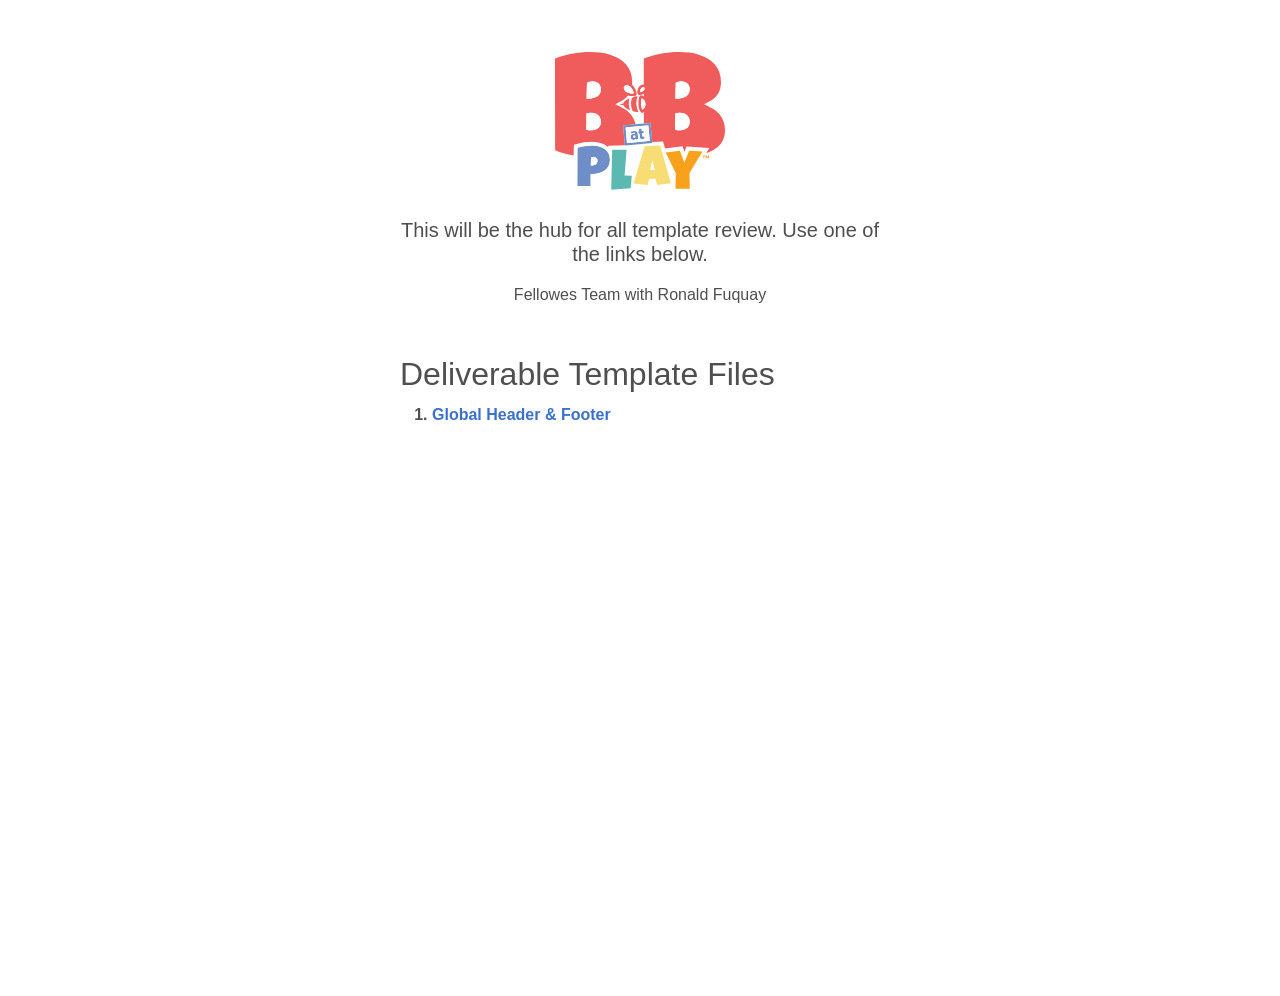
==== index.html @ 1d6ad903 "Core CSS and JS setup, as well as the header and footer for the At Play Website" ====
<!DOCTYPE html>
<html lang="en">
  <head>
    <meta charset="UTF-8" />
    <meta name="viewport" content="width=device-width, initial-scale=1, shrink-to-fit=no" />
    <meta http-equiv="x-ua-compatible" content="ie=edge" />
    <title>Banker's Box Template Preview</title>
    <!-- MDB icon -->
    <link rel="icon" href="./img/favicon.ico" type="image/x-icon" />
    <!-- Font Awesome -->
    <link rel="stylesheet" href="https://cdnjs.cloudflare.com/ajax/libs/font-awesome/6.0.0/css/all.min.css" />
    <!-- Google Fonts Lilita One -->
    <link rel="preconnect" href="https://fonts.googleapis.com">
    <link rel="preconnect" href="https://fonts.gstatic.com" crossorigin>
    <link href="https://fonts.googleapis.com/css2?family=Lilita+One&family=Raleway:ital,wght@0,100..900;1,100..900&display=swap" rel="stylesheet">
    <!-- MDB -->
    <link rel="stylesheet" href="./css/mdb-css/mdb.min.css" />
  </head>
  <body>
    <!-- Start your project here-->
    <div class="container">
      <div class="d-flex justify-content-center my-5 px-4" style="height: 100vh">
        <div style="max-width: 480px; margin-inline: auto">
          <div class="text-center">
            <img src="./img/atPlay-logo.svg" alt="BB At Play Logo" class="mb-4" />
            <h5 class="mb-3">This will be the hub for all template review. Use one of the links below.</h5>
            <p class="mb-5">Fellowes Team with Ronald Fuquay</p>
          </div>
          <div>
            <h2>Deliverable Template Files</h2>
            <ol class="fw-bold">
              <li class="">
                <a href="./template-global-nav-footer.html" class="temp_link" target="_blank">Global Header & Footer</a>
              </li>
            </ol>
          </div>
        </div>
      </div>
    </div>
    <!-- End your project here-->

    <!-- MDB -->
    <script type="text/javascript" src="./js/mdb-js/mdb.min.js"></script>
  </body>
</html>
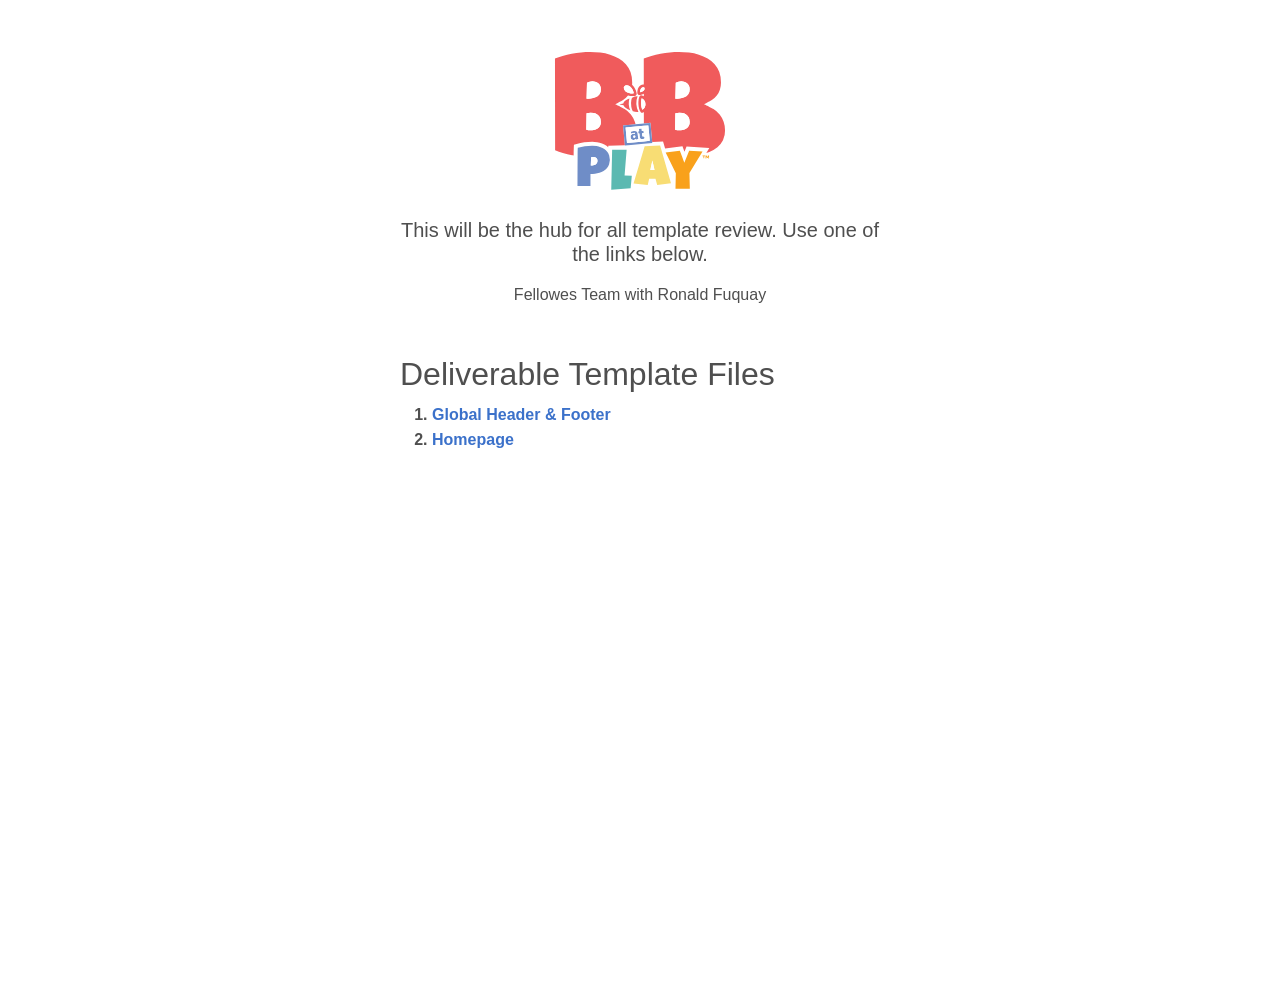
==== commit aa05382e: "At Play Homepage Ready For Review. Instagram Feed still needs to be developed" ====
--- a/index.html
+++ b/index.html
@@ -32,6 +32,9 @@
               <li class="">
                 <a href="./template-global-nav-footer.html" class="temp_link" target="_blank">Global Header & Footer</a>
               </li>
+              <li class="">
+                <a href="./homepage.html" class="temp_link" target="_blank">Homepage</a>
+              </li>
             </ol>
           </div>
         </div>
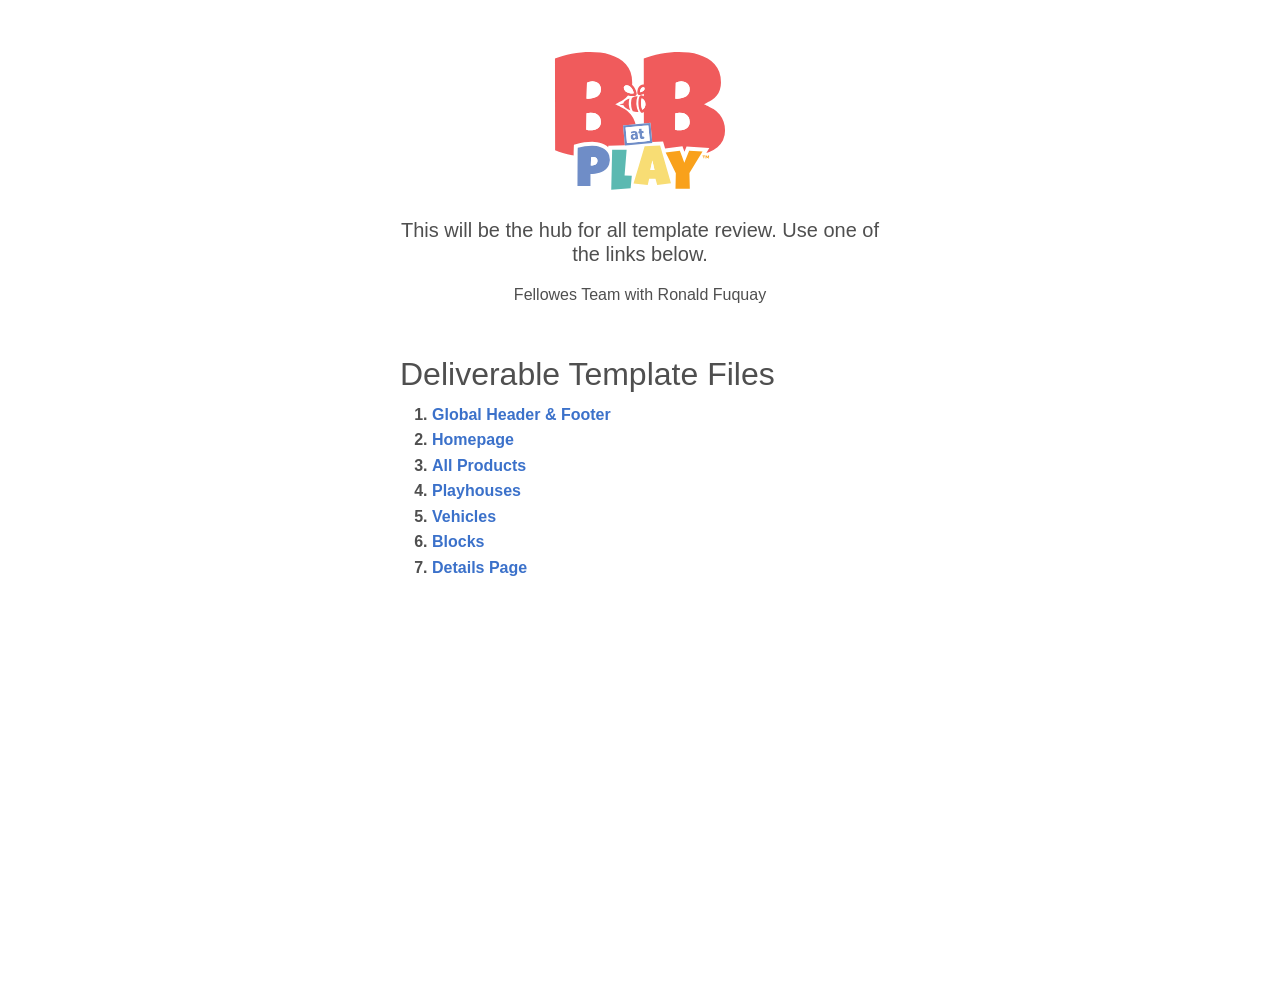
==== commit 56895bfa: "Listing and Detail page teamplates done and ready to go" ====
--- a/index.html
+++ b/index.html
@@ -35,6 +35,21 @@
               <li class="">
                 <a href="./homepage.html" class="temp_link" target="_blank">Homepage</a>
               </li>
+              <li class="">
+                <a href="./listing-all-products.html" class="temp_link" target="_blank">All Products</a>
+              </li>
+              <li class="">
+                <a href="./listing-playhouses.html" class="temp_link" target="_blank">Playhouses</a>
+              </li>
+              <li class="">
+                <a href="./listing-vehicles.html" class="temp_link" target="_blank">Vehicles</a>
+              </li>
+              <li class="">
+                <a href="./listing-blocks.html" class="temp_link" target="_blank">Blocks</a>
+              </li>
+              <li class="">
+                <a href="./product-details.html" class="temp_link" target="_blank">Details Page</a>
+              </li>
             </ol>
           </div>
         </div>
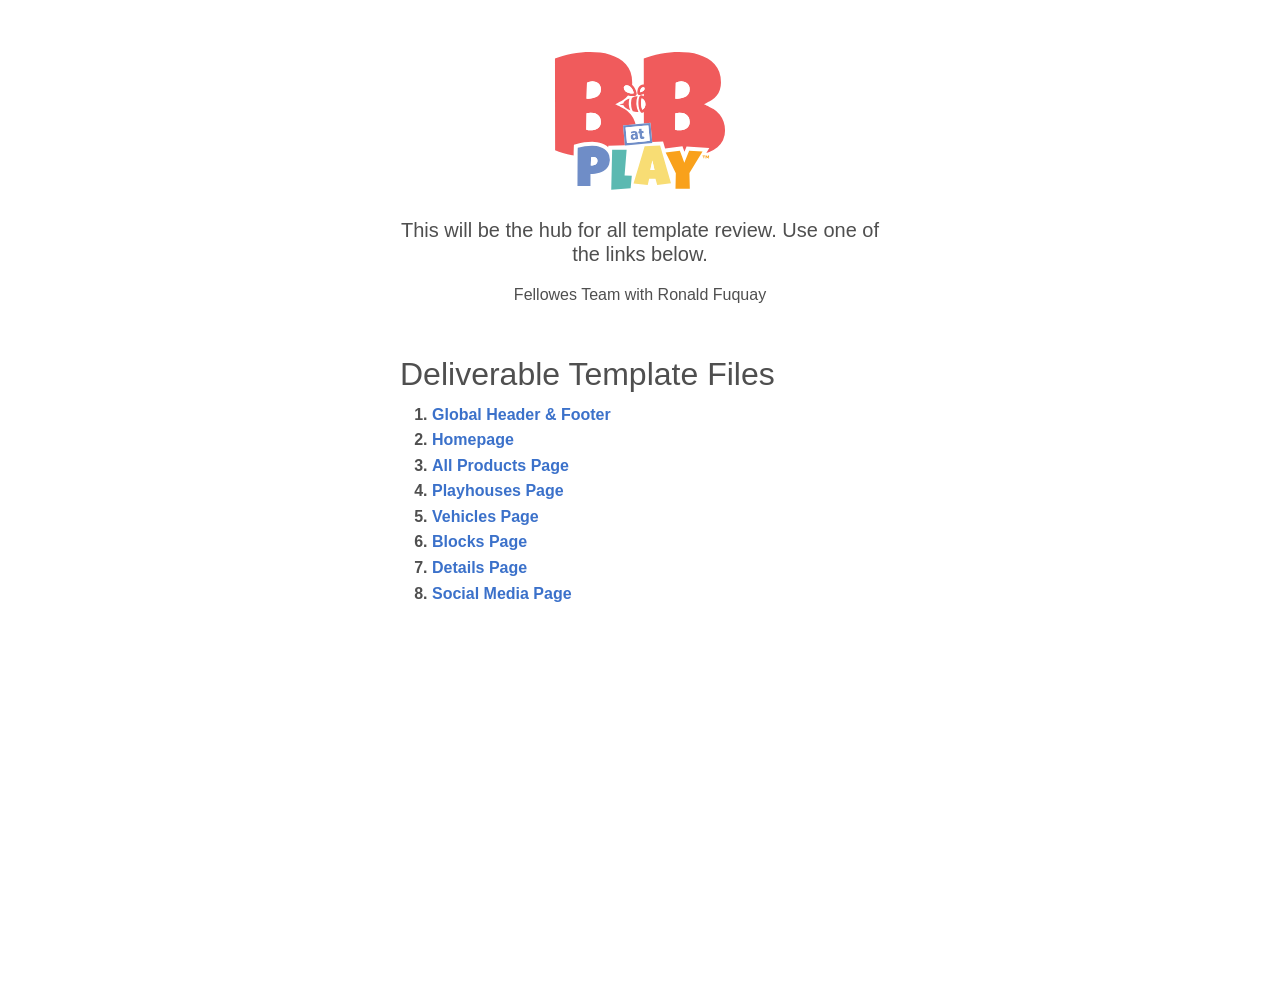
==== commit fe093834: "Social Media Page added and ready for review" ====
--- a/index.html
+++ b/index.html
@@ -36,19 +36,22 @@
                 <a href="./homepage.html" class="temp_link" target="_blank">Homepage</a>
               </li>
               <li class="">
-                <a href="./listing-all-products.html" class="temp_link" target="_blank">All Products</a>
+                <a href="./listing-all-products.html" class="temp_link" target="_blank">All Products Page</a>
               </li>
               <li class="">
-                <a href="./listing-playhouses.html" class="temp_link" target="_blank">Playhouses</a>
+                <a href="./listing-playhouses.html" class="temp_link" target="_blank">Playhouses Page</a>
               </li>
               <li class="">
-                <a href="./listing-vehicles.html" class="temp_link" target="_blank">Vehicles</a>
+                <a href="./listing-vehicles.html" class="temp_link" target="_blank">Vehicles Page</a>
               </li>
               <li class="">
-                <a href="./listing-blocks.html" class="temp_link" target="_blank">Blocks</a>
+                <a href="./listing-blocks.html" class="temp_link" target="_blank">Blocks Page</a>
               </li>
               <li class="">
                 <a href="./product-details.html" class="temp_link" target="_blank">Details Page</a>
+              </li>
+              <li class="">
+                <a href="./social-media.html" class="temp_link" target="_blank">Social Media Page</a>
               </li>
             </ol>
           </div>
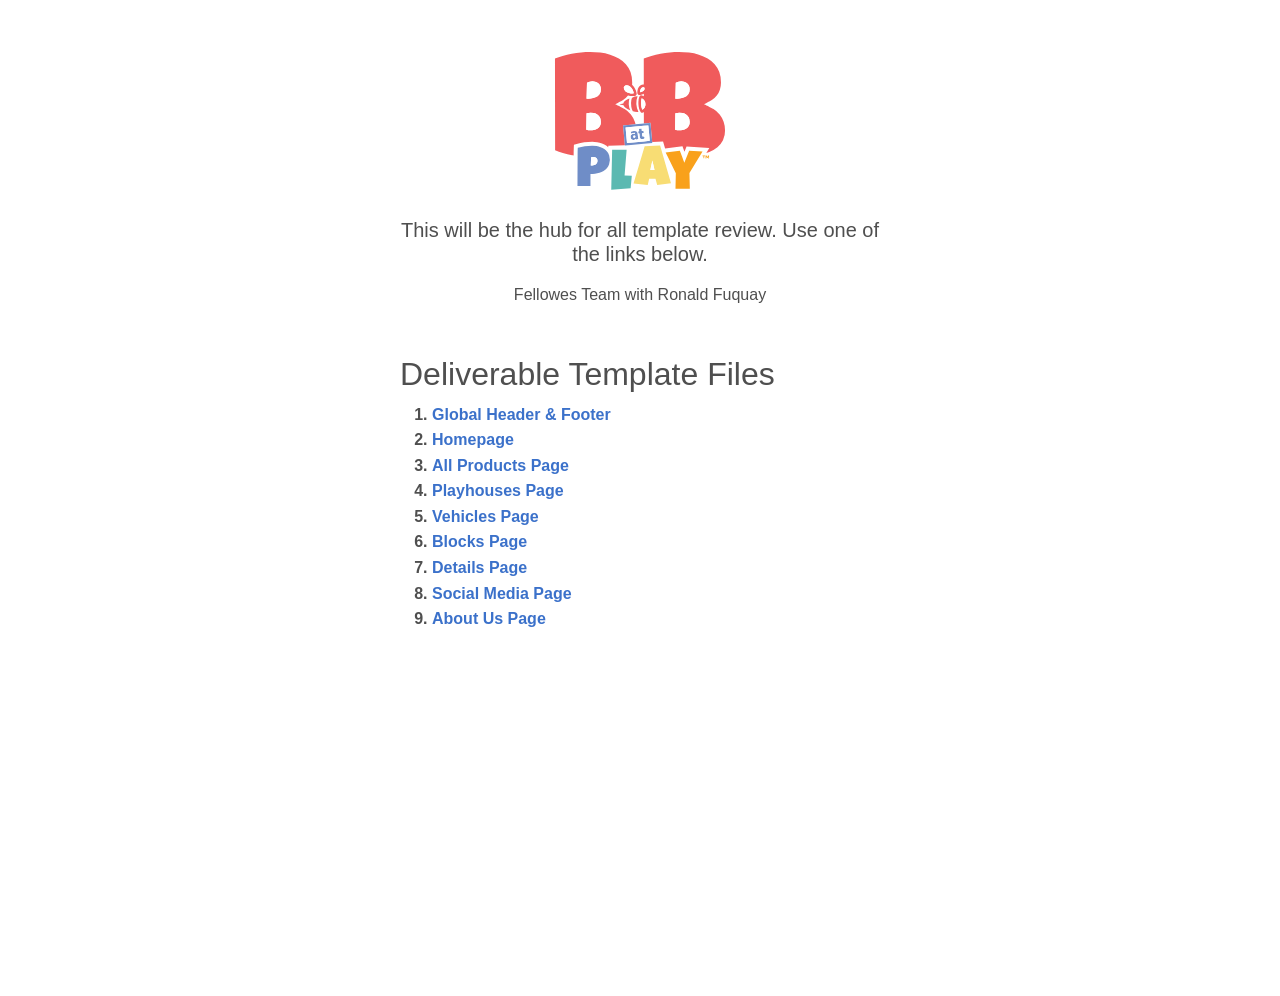
==== commit d0707453: "About Us Page ready for review" ====
--- a/index.html
+++ b/index.html
@@ -53,6 +53,9 @@
               <li class="">
                 <a href="./social-media.html" class="temp_link" target="_blank">Social Media Page</a>
               </li>
+              <li class="">
+                <a href="./about-us.html" class="temp_link" target="_blank">About Us Page</a>
+              </li>
             </ol>
           </div>
         </div>
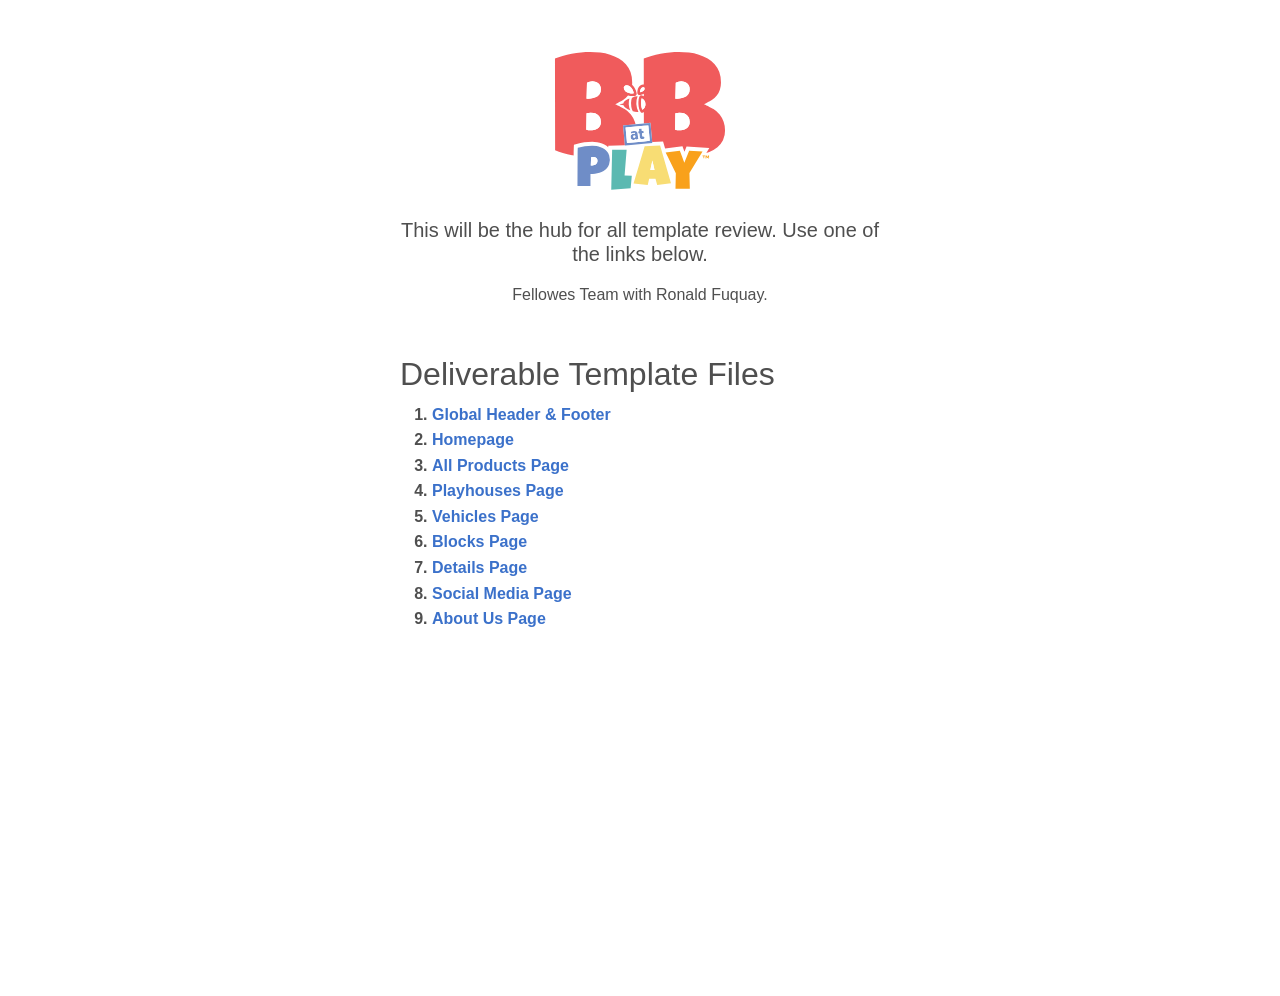
==== commit e9b2228e: "first commit from new macbook" ====
--- a/index.html
+++ b/index.html
@@ -24,7 +24,7 @@
           <div class="text-center">
             <img src="./img/atPlay-logo.svg" alt="BB At Play Logo" class="mb-4" />
             <h5 class="mb-3">This will be the hub for all template review. Use one of the links below.</h5>
-            <p class="mb-5">Fellowes Team with Ronald Fuquay</p>
+            <p class="mb-5">Fellowes Team with Ronald Fuquay.</p>
           </div>
           <div>
             <h2>Deliverable Template Files</h2>
